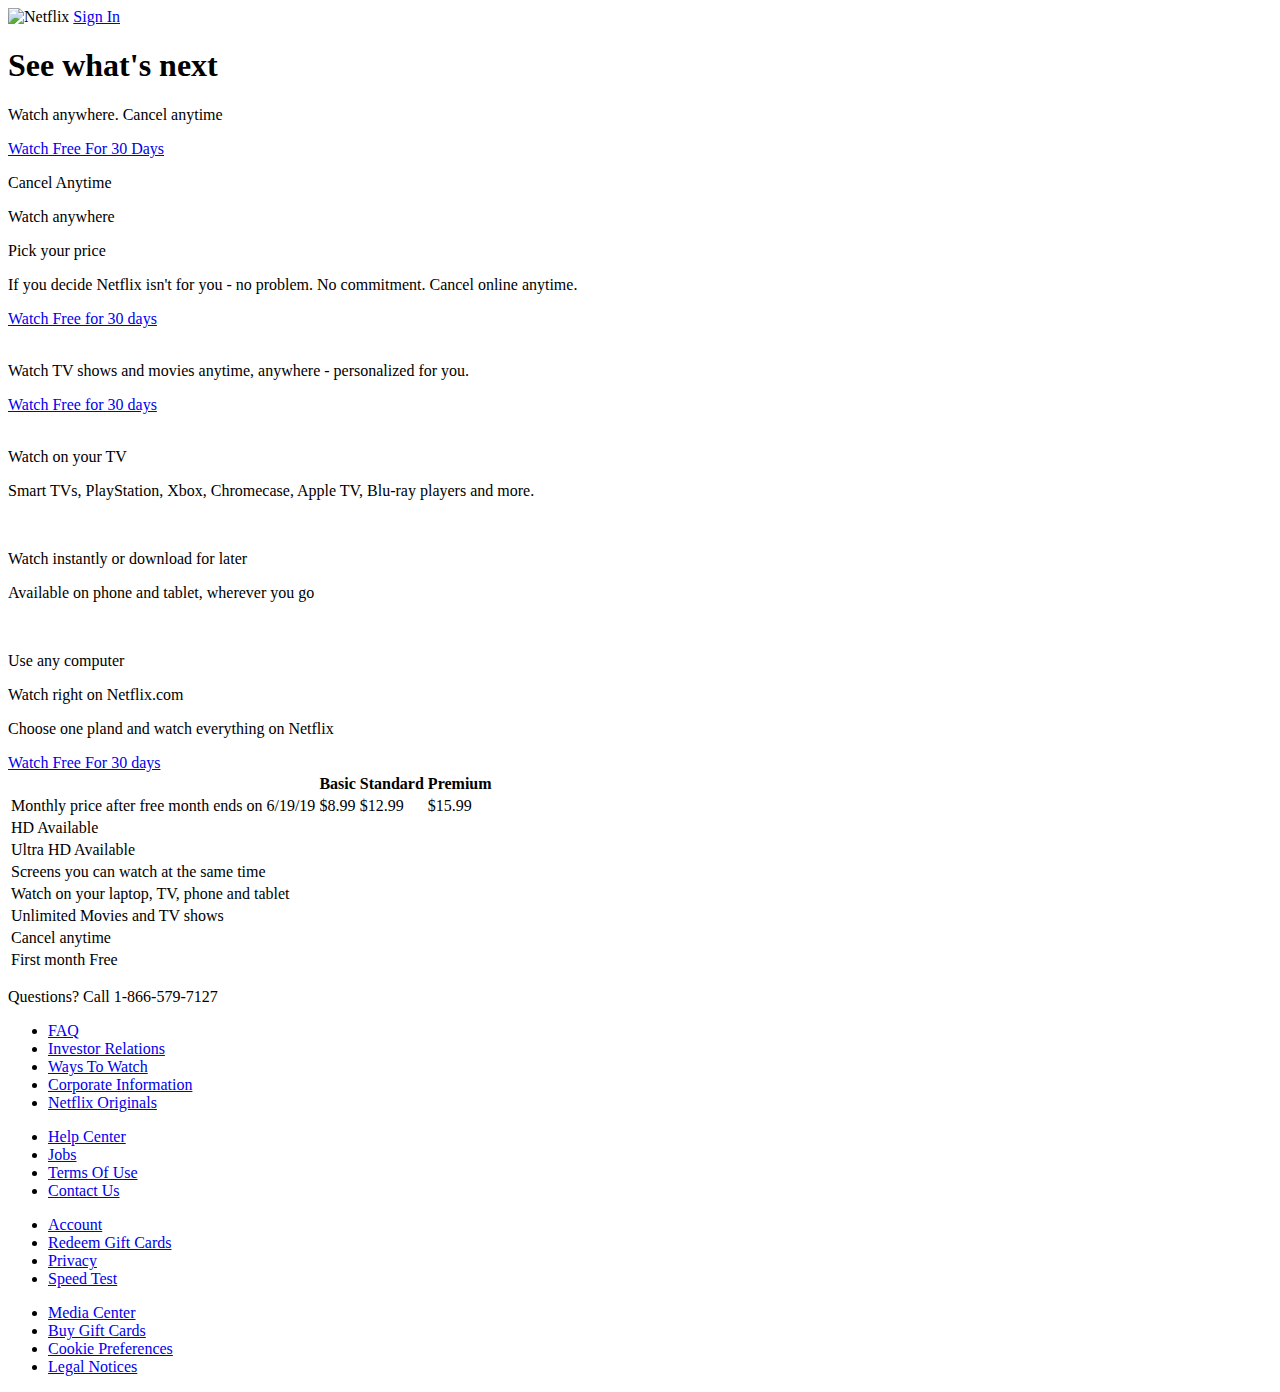
==== src/index.html @ 7f638070 "Update index.html" ====
<!DOCTYPE html>
<html lang="en">
  <head>
    <meta charset="UTF-8" />
    <meta name="viewport" content="width=device-width, initial-scale=1.0" />
    <meta http-equiv="X-UA-Compatible" content="ie=edge" />
    <link
      rel="stylesheet"
      href="https://use.fontawesome.com/releases/v5.8.2/css/all.css"
      integrity="sha384-oS3vJWv+0UjzBfQzYUhtDYW+Pj2yciDJxpsK1OYPAYjqT085Qq/1cq5FLXAZQ7Ay"
      crossorigin="anonymous"/>
    <link rel="stylesheet" href="style.css" />
    <title></title>
  </head>
  <body>
    <header class="showcase">
      <div class="showcase-top">
        <img src="https://th.bing.com/th/id/OIP.I9cvYdJTPAHPFgk7z4wj7QHaEK?w=329&h=185&c=7&r=0&o=5&dpr=1.3&pid=1.7" alt="Netflix" />
        <a href="#" class="btn btn-rounded">Sign In</a>
      </div>
      <div class="showcase-content">
        <h1>See what's next</h1>
        <p>Watch anywhere. Cancel anytime</p>
        <a href="#" class="btn btn-xl"
          >Watch Free For 30 Days <i class="fas fa-chevron-right btn-icon"></i
        ></a>
      </div>
    </header>

    <section class="tabs">
      <div class="container">
        <div id="tab-1" class="tab-item tab-border">
          <i class="fas fa-door-open fa-3x"></i>
          <p class="hide-sm">Cancel Anytime</p>
        </div>
        <div id="tab-2" class="tab-item">
          <i class="fas fa-tablet-alt fa-3x"></i>
          <p class="hide-sm">Watch anywhere</p>
        </div>
        <div id="tab-3" class="tab-item">
          <i class="fas fa-tags fa-3x"></i>
          <p class="hide-sm">Pick your price</p>
        </div>
      </div>
    </section>

    <section class="tab-content">
      <div class="container">
        <!-- Tab Content 1 -->
        <div id="tab-1-content" class="tab-content-item show">
          <div class="tab-1-content-inner">
            <div>
              <p class="text-lg">
                If you decide Netflix isn't for you - no problem. No commitment.
                Cancel online anytime.
              </p>
              <a href="#" class="btn btn-lg">Watch Free for 30 days</a>
            </div>
            <img src="img/tab-content-1.png" alt="" />
          </div>
        </div>

        <!-- Tab Content 2 -->
        <div id="tab-2-content" class="tab-content-item">
          <div class="tab-2-content-top">
            <p class="text-lg">
              Watch TV shows and movies anytime, anywhere - personalized for
              you.
            </p>
            <a href="#" class="btn btn-lg">Watch Free for 30 days</a>
          </div>
          <div class="tab-2-content-bottom">
            <div>
              <img src="img/tab-content-2-1.png" alt="" />
              <p class="text-md">Watch on your TV</p>
              <p class="text-dark">
                Smart TVs, PlayStation, Xbox, Chromecase, Apple TV, Blu-ray
                players and more.
              </p>
            </div>

            <div>
              <img src="img/tab-content-2-2.png" alt="" />
              <p class="text-md">Watch instantly or download for later</p>
              <p class="text-dark">
                Available on phone and tablet, wherever you go
              </p>
            </div>

            <div>
              <img src="img/tab-content-2-3.png" alt="" />
              <p class="text-md">Use any computer</p>
              <p class="text-dark">
                Watch right on Netflix.com
              </p>
            </div>
          </div>
        </div>

        <!-- Tab Content 3 -->
        <div id="tab-3-content" class="tab-content-item">
          <div class="text-center">
            <p class="text-lg">
              Choose one pland and watch everything on Netflix
            </p>
            <a href="#" class="btn btn-lg">Watch Free For 30 days</a>
          </div>

          <table class="table">
            <thead>
              <tr>
                <th></th>
                <th>Basic</th>
                <th>Standard</th>
                <th>Premium</th>
              </tr>
            </thead>
            <tbody>
              <tr>
                <td>Monthly price after free month ends on 6/19/19</td>
                <td>$8.99</td>
                <td>$12.99</td>
                <td>$15.99</td>
              </tr>
              <tr>
                <td>HD Available</td>
                <td><i class="fas fa-times"></i></td>
                <td><i class="fas fa-check"></i></td>
                <td><i class="fas fa-check"></i></td>
              </tr>
              <tr>
                <td>Ultra HD Available</td>
                <td><i class="fas fa-times"></i></td>
                <td><i class="fas fa-check"></i></td>
                <td><i class="fas fa-check"></i></td>
              </tr>
              <tr>
                <td>Screens you can watch at the same time</td>
                <td><i class="fas fa-times"></i></td>
                <td><i class="fas fa-check"></i></td>
                <td><i class="fas fa-check"></i></td>
              </tr>
              <tr>
                <td>Watch on your laptop, TV, phone and tablet</td>
                <td><i class="fas fa-check"></i></td>
                <td><i class="fas fa-check"></i></td>
                <td><i class="fas fa-check"></i></td>
              </tr>
              <tr>
                <td>Unlimited Movies and TV shows</td>
                <td><i class="fas fa-check"></i></td>
                <td><i class="fas fa-check"></i></td>
                <td><i class="fas fa-check"></i></td>
              </tr>
              <tr>
                <td>Cancel anytime</td>
                <td><i class="fas fa-check"></i></td>
                <td><i class="fas fa-check"></i></td>
                <td><i class="fas fa-check"></i></td>
              </tr>
              <tr>
                <td>First month Free</td>
                <td><i class="fas fa-check"></i></td>
                <td><i class="fas fa-check"></i></td>
                <td><i class="fas fa-check"></i></td>
              </tr>
            </tbody>
          </table>
        </div>
      </div>
    </section>

    <footer class="footer">
      <p>Questions? Call 1-866-579-7127</p>
      <div class="footer-cols">
        <ul>
          <li><a href="#">FAQ</a></li>
          <li><a href="#">Investor Relations</a></li>
          <li><a href="#">Ways To Watch</a></li>
          <li><a href="#">Corporate Information</a></li>
          <li><a href="#">Netflix Originals</a></li>
        </ul>
        <ul>
          <li><a href="#">Help Center</a></li>
          <li><a href="#">Jobs</a></li>
          <li><a href="#">Terms Of Use</a></li>
          <li><a href="#">Contact Us</a></li>
        </ul>
        <ul>
          <li><a href="#">Account</a></li>
          <li><a href="#">Redeem Gift Cards</a></li>
          <li><a href="#">Privacy</a></li>
          <li><a href="#">Speed Test</a></li>
        </ul>
        <ul>
          <li><a href="#">Media Center</a></li>
          <li><a href="#">Buy Gift Cards</a></li>
          <li><a href="#">Cookie Preferences</a></li>
          <li><a href="#">Legal Notices</a></li>
        </ul>
      </div>
    </footer>
    <script src="main.js"></script>
  </body>
</html>
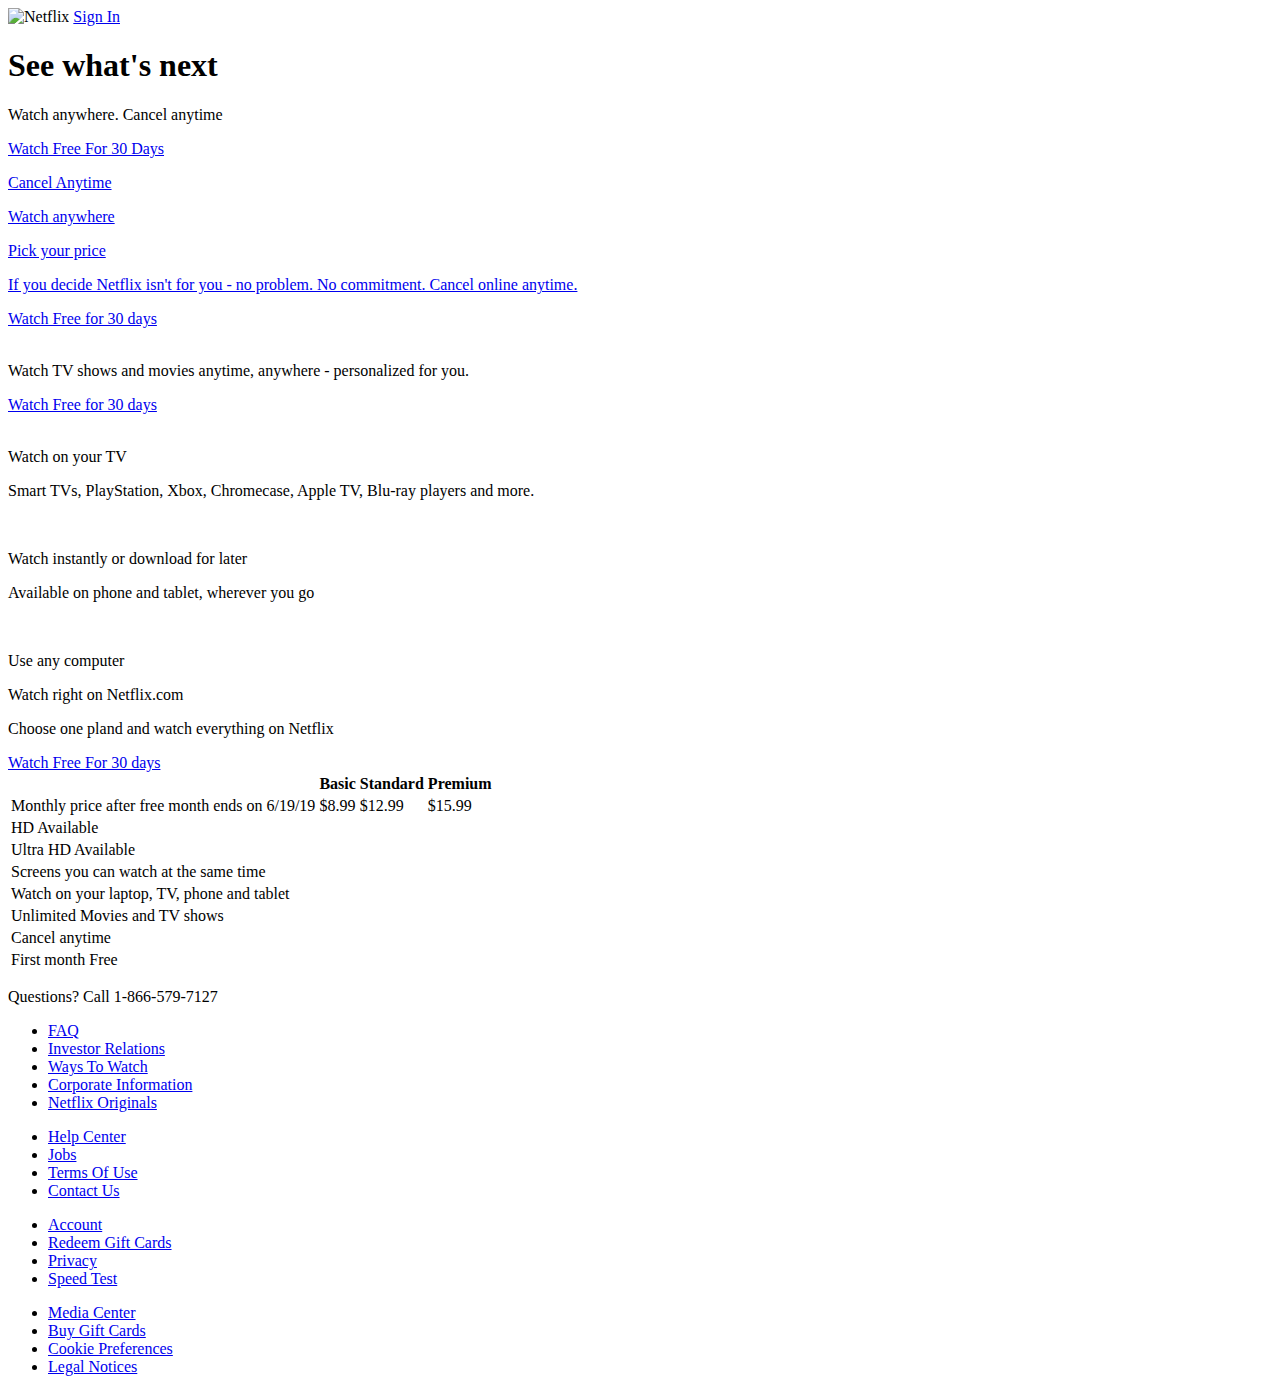
==== commit b1e0b73b: "Update index.html" ====
--- a/src/index.html
+++ b/src/index.html
@@ -1,29 +1,29 @@
 <!DOCTYPE html>
 <html lang="en">
   <head>
-    <meta charset="UTF-8" />
-    <meta name="viewport" content="width=device-width, initial-scale=1.0" />
-    <meta http-equiv="X-UA-Compatible" content="ie=edge" />
+    <meta charset="UTF-8"/>
+    <meta name="viewport" content="width=device-width, initial-scale=1.0"/>
+    <meta http-equiv="X-UA-Compatible" content="ie=edge"/>
     <link
       rel="stylesheet"
       href="https://use.fontawesome.com/releases/v5.8.2/css/all.css"
       integrity="sha384-oS3vJWv+0UjzBfQzYUhtDYW+Pj2yciDJxpsK1OYPAYjqT085Qq/1cq5FLXAZQ7Ay"
       crossorigin="anonymous"/>
-    <link rel="stylesheet" href="style.css" />
+    <link rel="stylesheet" href="style.css"/>
     <title></title>
   </head>
   <body>
     <header class="showcase">
       <div class="showcase-top">
-        <img src="https://th.bing.com/th/id/OIP.I9cvYdJTPAHPFgk7z4wj7QHaEK?w=329&h=185&c=7&r=0&o=5&dpr=1.3&pid=1.7" alt="Netflix" />
+        <img src="https://th.bing.com/th/id/OIP.I9cvYdJTPAHPFgk7z4wj7QHaEK?w=329&h=185&c=7&r=0&o=5&dpr=1.3&pid=1.7" alt="Netflix"/>
         <a href="#" class="btn btn-rounded">Sign In</a>
       </div>
       <div class="showcase-content">
         <h1>See what's next</h1>
         <p>Watch anywhere. Cancel anytime</p>
-        <a href="#" class="btn btn-xl"
-          >Watch Free For 30 Days <i class="fas fa-chevron-right btn-icon"></i
-        ></a>
+        <a href="#" class="btn btn-xl">
+            Watch Free For 30 Days <i class="fas fa-chevron-right btn-icon"></i
+        </a>
       </div>
     </header>
 
